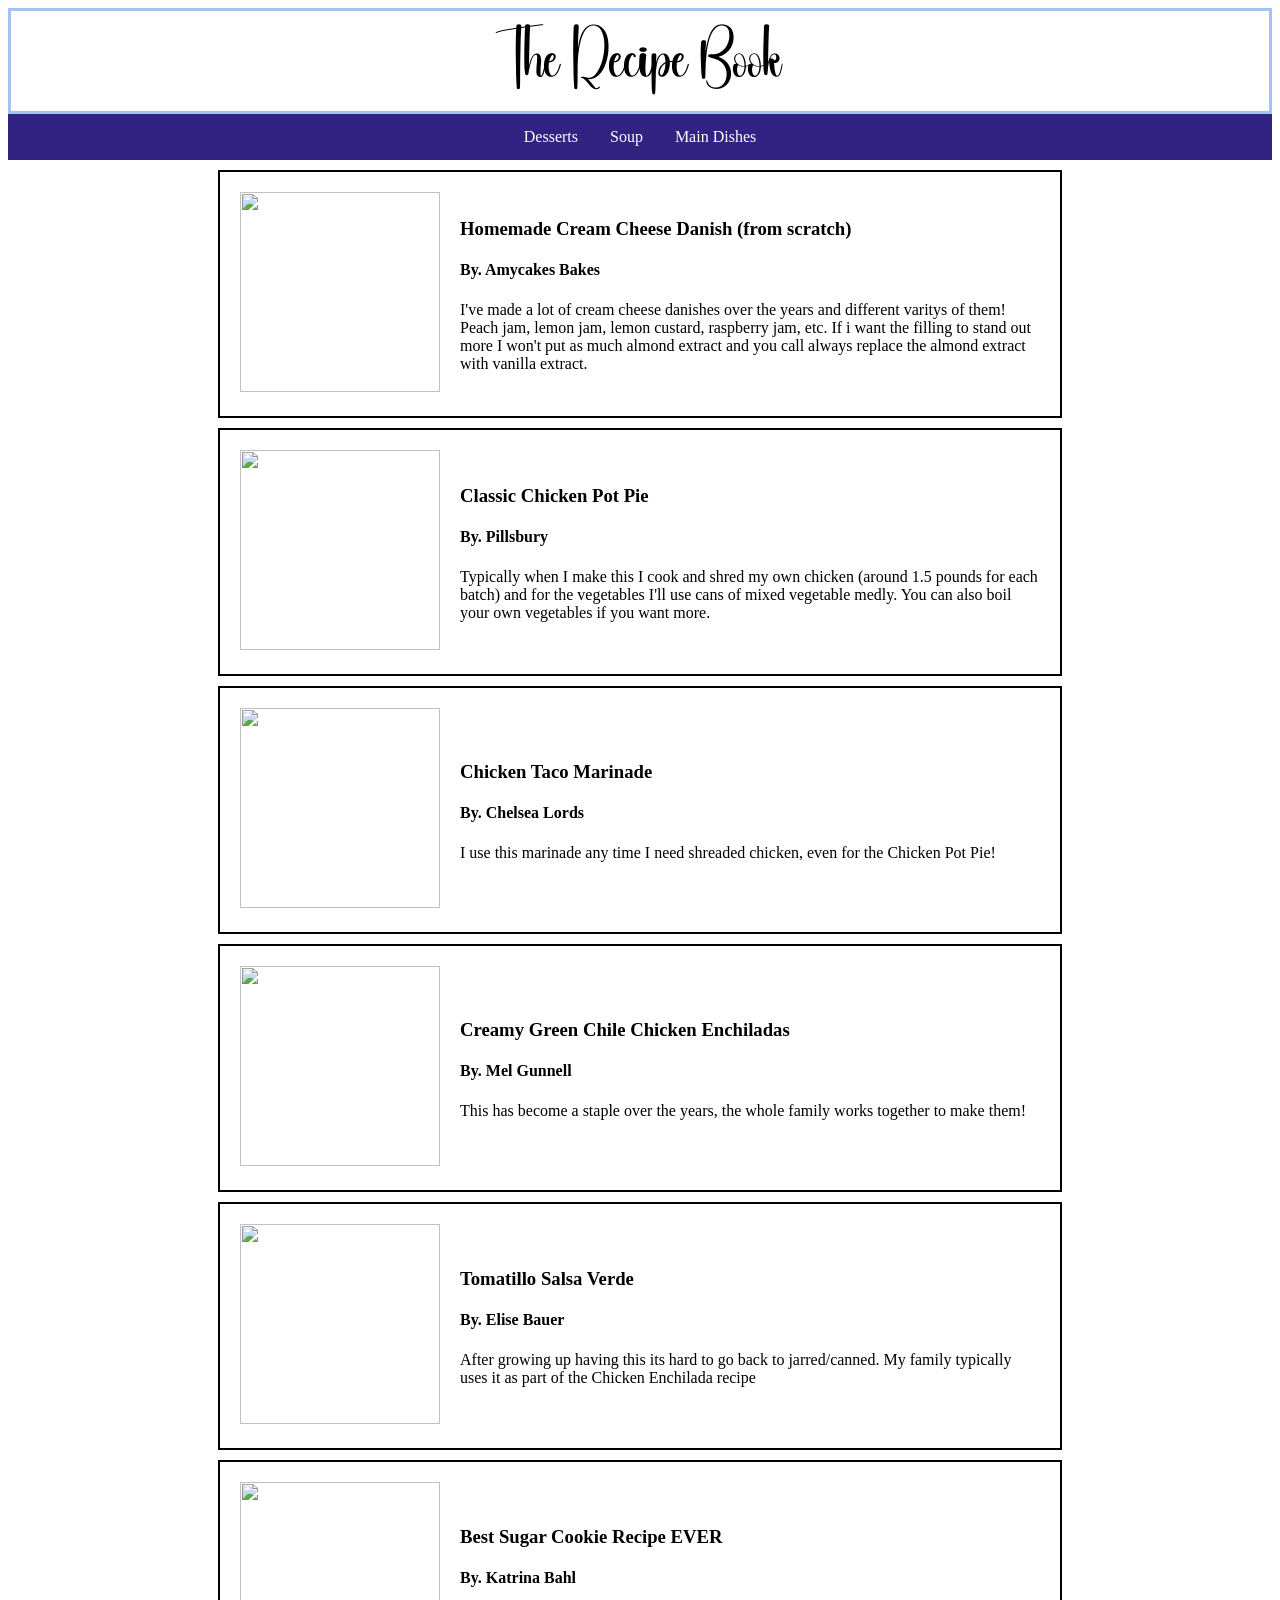
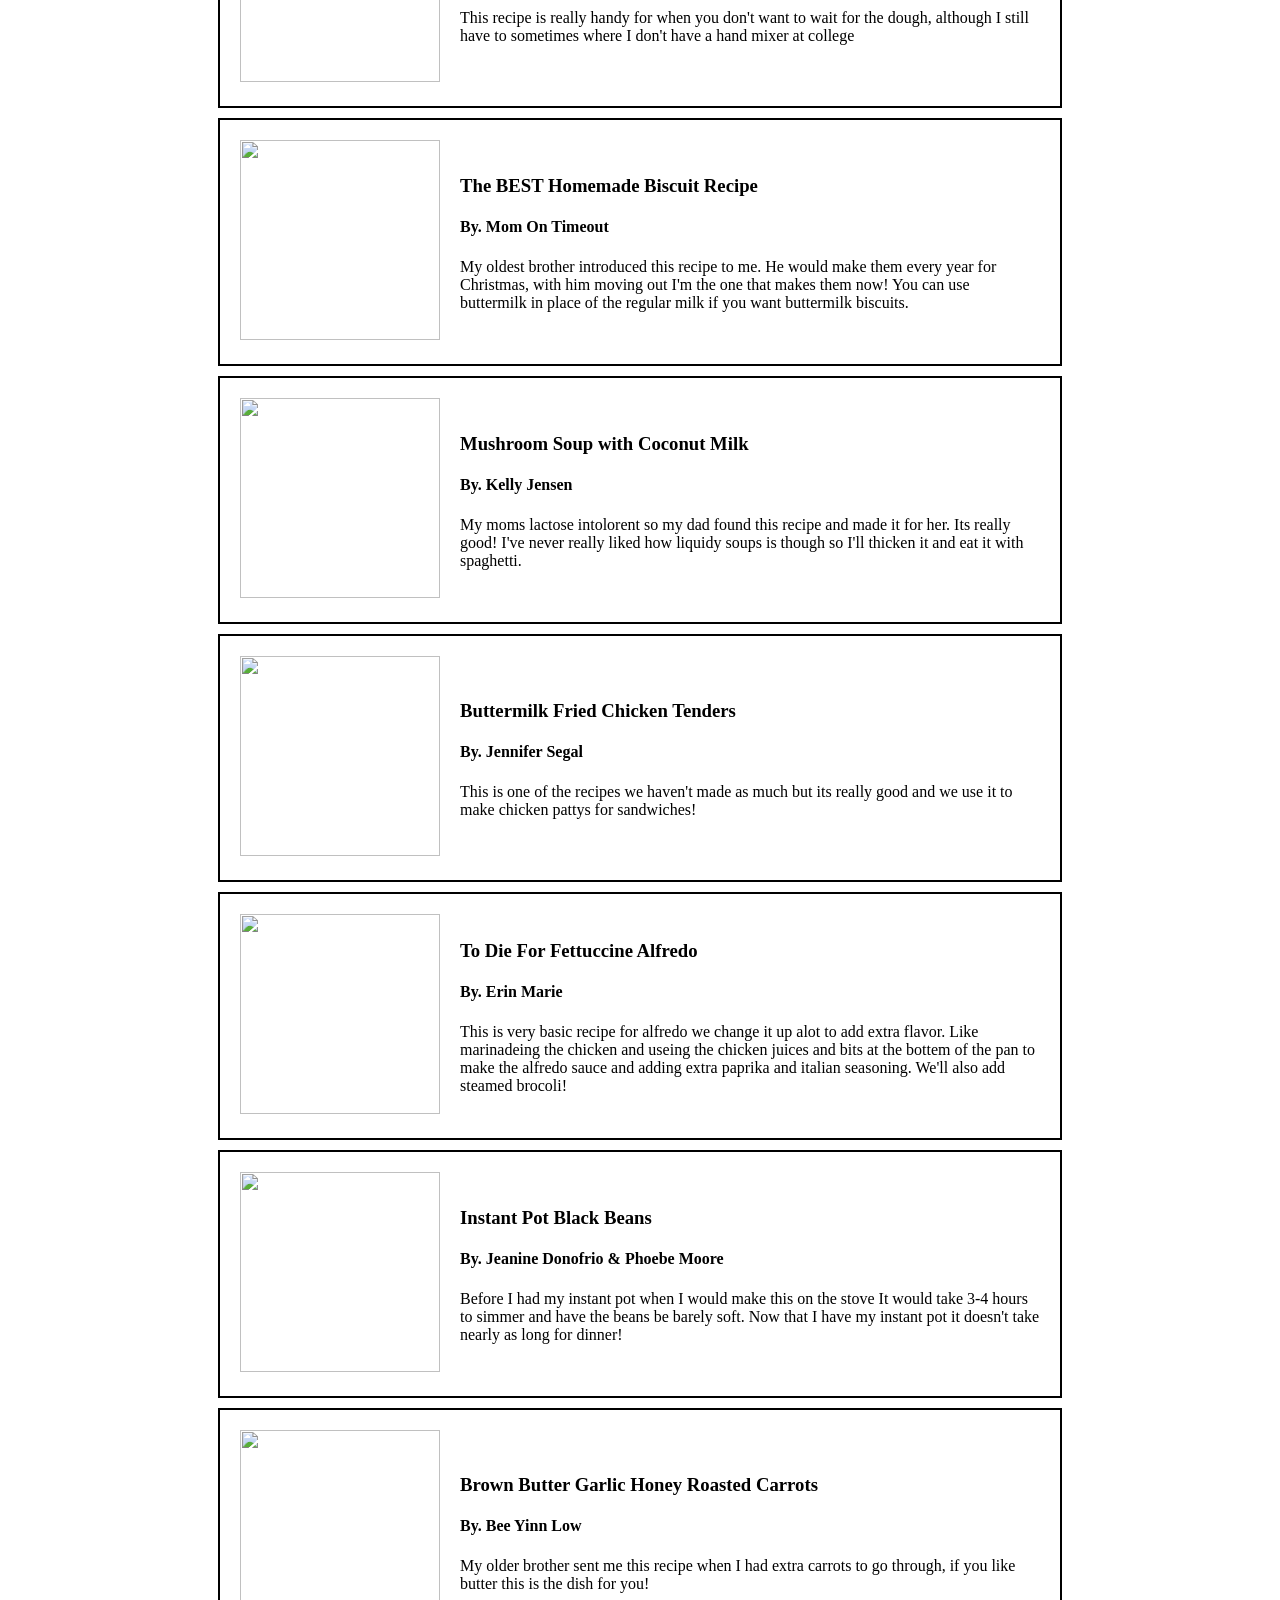
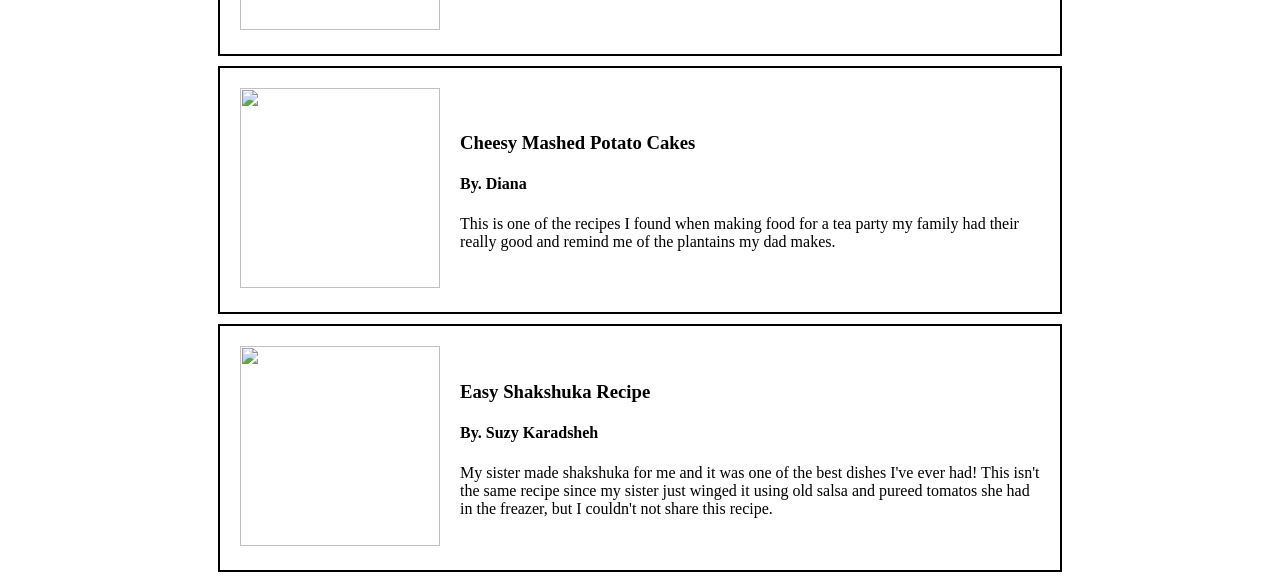
==== favorites.html @ 3b8954de "Add files via upload" ====
<!DOCTYPE html>

<html lang="en" xmlns="http://www.w3.org/1999/xhtml">
<head>
    <meta charset="utf-8" />
    <title>Recipe Website</title>
    <meta name="viewport" content="width=device-width, initial-scale=1">
    <script src="Script1.js" defer></script>
    <link rel="stylesheet" href="StyleSheet1.css">

    <link rel="preconnect" href="https://fonts.googleapis.com">
    <link rel="preconnect" href="https://fonts.gstatic.com" crossorigin>
    <link href="https://fonts.googleapis.com/css2?family=Bpmf+Huninn&display=swap" rel="stylesheet">

</head>
<body>
    <header class="title"><a href="index.html">The Recipe Book</a></header>
    <div id="navbar-placeholder"></div>
    <nav>
        <div>
            <ul>
                <li><a class="text" id="dessert" href="recipeNav.html?category=dessert">Desserts</a></li>
                <li><a class="text" id="soup" href="recipeNav.html?category=soup">Soup</a></li>
                <li><a class="text" id="mainDish" href="recipeNav.html?category=mainDish">Main Dishes</a></li>
            </ul>
        </div>
    </nav>
    <div class="recc-container">
        <a href="https://amycakesbakes.com/cream-cheese-danish-from-scratch/">
        <div class="flex-container">
            <div>
                <img class="recc-image" src="https://amycakesbakes.com/wp-content/uploads/2022/08/Homemade-Soft-Cheese-Danish-bakery-recipe.jpg">
            </div>
            <div>
                <div class="recc-title">
                    <h3 class="text">Homemade Cream Cheese Danish (from scratch)</h2>
                    <h4 class="text">By. Amycakes Bakes</h4>
            </div>
                <div class="recc-Description">
                    <p class="text">I've made a lot of cream cheese danishes over the years and different varitys of them! Peach jam, lemon jam, lemon custard, raspberry jam, etc. If i want the filling to stand out more I won't put as much almond extract and you call always replace the almond extract with vanilla extract.  </p>
                </div>
            </div>
        </div>
        </a>
        <a href="https://www.pillsbury.com/recipes/classic-chicken-pot-pie/1401d418-ac0b-4b50-ad09-c6f1243fb992">
        <div class="flex-container">
            <div>
                <img class="recc-image" src="https://mojo.generalmills.com/api/public/content/HgqAHgEWTbuBbac6hyDsVw_webp_base.webp?v=ff3d8fd0&t=191ddcab8d1c415fa10fa00a14351227">
            </div>
            <div>
                <div class="recc-title">
                    <h3 class="text">Classic Chicken Pot Pie</h2>
                    <h4 class="text">By. Pillsbury</h4>
                </div>
                <div class="recc-Description">
                    <p class="text">Typically when I make this I cook and shred my own chicken (around 1.5 pounds for each batch) and for the vegetables I'll use cans of mixed vegetable medly. You can also boil your own vegetables if you want more.</p>
                </div>
            </div>
        </div>
        
        </a>
        <a href="https://www.chelseasmessyapron.com/chicken-taco-marinade/">
        <div class="flex-container">
            <div>
                <img class="recc-image" src="https://www.chelseasmessyapron.com/wp-content/uploads/2025/04/CHICKEN-TACO-MARINADE-CHELSEASMESSYAPRON-1200-3.jpg">
            </div>
            <div>
                <div class="recc-title">
                    <h3 class="text">Chicken Taco Marinade</h2>
                    <h4 class="text">By. Chelsea Lords</h4>
                </div>
                <div class="recc-Description">
                    <p class="text">I use this marinade any time I need shreaded chicken, even for the Chicken Pot Pie! </p>
                </div>
            </div>
        </div>
        </a>
        <a href="https://www.melskitchencafe.com/white-and-green-chicken-enchiladas/">
        <div class="flex-container">
            <div>
                <img class="recc-image" src="https://www.melskitchencafe.com/wp-content/uploads/white-chicken-enchiladas5.jpg">
            </div>
            <div>
                <div class="recc-title">
                    <h3 class="text">Creamy Green Chile Chicken Enchiladas</h2>
                    <h4 class="text">By. Mel Gunnell</h4>
                </div>
                <div class="recc-Description">
                    <p class="text">This has become a staple over the years, the whole family works together to make them! </p>
                </div>
            </div>
        </div>
        </a>
        <a href="https://www.simplyrecipes.com/recipes/tomatillo_salsa_verde/">
        <div class="flex-container">
            <div>
                <img class="recc-image" src="https://www.simplyrecipes.com/thmb/VzY_F_SBOmoGpkjUAeFUxVMhzqY=/750x0/filters:no_upscale():max_bytes(150000):strip_icc()/__opt__aboutcom__coeus__resources__content_migration__simply_recipes__uploads__2005__05__tomatillo-salsa-verde-horiz-a2-1800-72b444f130af43f78bd20afb2974818d.jpg">
            </div>
            <div>
                <div class="recc-title">
                    <h3 class="text">Tomatillo Salsa Verde</h2>
                    <h4 class="text">By. Elise Bauer</h4>
                </div>
                <div class="recc-Description">
                    <p class="text">After growing up having this its hard to go back to jarred/canned. My family typically uses it as part of the Chicken Enchilada recipe</p>
                </div>
            </div>
        </div>
        </a>
        <a href="https://www.inkatrinaskitchen.com/best-sugar-cookie-recipe-ever/">
        <div class="flex-container">
            <div>
                <img class="recc-image" src="https://www.inkatrinaskitchen.com/wp-content/uploads/2011/12/Basic-Sugar-Cookie-Dough-204wm-500x500.jpg">
            </div>
            <div>
                <div class="recc-title">
                    <h3 class="text">Best Sugar Cookie Recipe EVER</h2>
                    <h4 class="text">By. Katrina Bahl</h4>
                </div>
                <div class="recc-Description">
                    <p class="text">This recipe is really handy for when you don't want to wait for the dough, although I still have to sometimes where I don't have a hand mixer at college</p>
                </div>
            </div>
        </div>
        </a>
        <a href="https://www.momontimeout.com/perfect-biscuits-every-time-recipe/">
        <div class="flex-container">
            <div>
                <img class="recc-image" src="https://www.momontimeout.com/wp-content/uploads/2012/05/biscuit-recipe-easy-733x1000.jpg">
            </div>
            <div>
                <div class="recc-title">
                    <h3 class="text">The BEST Homemade Biscuit Recipe</h2>
                    <h4 class="text">By. Mom On Timeout</h4>
                </div>
                <div class="recc-Description">
                    <p class="text">My oldest brother introduced this recipe to me. He would make them every year for Christmas, with him moving out I'm the one that makes them now! You can use buttermilk in place of the regular milk if you want buttermilk biscuits.</p>
                </div>
            </div>
        </div>
        </a>
        <a href="https://theherbeevore.com/coconut-milk-cream-of-mushroom-soup-vegan-gluten-free/#recipe">
        <div class="flex-container">
            <div>
                <img class="recc-image" src="https://bunny-wp-pullzone-o9omkl6wkh.b-cdn.net/wp-content/uploads/2024/06/wp-17193378786106438917406435243145-500x500.jpg">
            </div>
            <div>
                <div class="recc-title">
                    <h3 class="text">Mushroom Soup with Coconut Milk</h2>
                    <h4 class="text">By. Kelly Jensen</h4>
                </div>
                <div class="recc-Description">
                    <p class="text">My moms lactose intolorent so my dad found this recipe and made it for her. Its really good! I've never really liked how liquidy soups is though so I'll thicken it and eat it with spaghetti.</p>
                </div>
            </div>
        </div>
        </a>
        <a href="https://www.onceuponachef.com/recipes/buttermilk-fried-chicken-tenders-2.html#tabrecipe">
        <div class="flex-container">
            <div>
                <img class="recc-image" src="https://www.onceuponachef.com/images/2012/01/buttermilk-chicken-tenders.jpg">
            </div>
            <div>
                <div class="recc-title">
                    <h3 class="text">Buttermilk Fried Chicken Tenders</h2>
                    <h4 class="text">By. Jennifer Segal</h4>
                </div>
                <div class="recc-Description">
                    <p class="text">This is one of the recipes we haven't made as much but its really good and we use it to make chicken pattys for sandwiches!</p>
                </div>
            </div>
        </div>
        </a>
        <a href="https://www.allrecipes.com/recipe/23431/to-die-for-fettuccine-alfredo/">
        <div class="flex-container">
            <div>
                <img class="recc-image" src="https://www.allrecipes.com/thmb/MAeksViP1EGIJWy0_rvwJ0UW5ZQ=/750x0/filters:no_upscale():max_bytes(150000):strip_icc()/AR-23431-to-die-for-fettuccine-alfredo-DDMFS-beauty-3x4-b64d36c7ff314cb39774e261c5b18352.jpg">
            </div>
            <div>
                <div class="recc-title">
                    <h3 class="text">To Die For Fettuccine Alfredo</h2>
                    <h4 class="text">By. Erin Marie</h4>
                </div>
                <div class="recc-Description">
                    <p class="text">This is very basic recipe for alfredo we change it up alot to add extra flavor. Like marinadeing the chicken and useing the chicken juices and bits at the bottem of the pan to make the alfredo sauce and adding extra paprika and italian seasoning. We'll also add steamed brocoli! </p>
                </div>
            </div>
        </div>
        </a>
        <a href="https://www.loveandlemons.com/instant-pot-black-beans/#wprm-recipe-container-60043">
        <div class="flex-container">
            <div>
                <img class="recc-image" src="https://cdn.loveandlemons.com/wp-content/uploads/2021/09/instant-pot-black-bean-recipe-774x1024.jpg">
            </div>
            <div>
                <div class="recc-title">
                    <h3 class="text">Instant Pot Black Beans</h2>
                    <h4 class="text">By. Jeanine Donofrio & Phoebe Moore</h4>
            </div>
                <div class="recc-Description">
                    <p class="text">Before I had my instant pot when I would make this on the stove It would take 3-4 hours to simmer and have the beans be barely soft. Now that I have my instant pot it doesn't take nearly as long for dinner!</p>
                </div>
            </div>
        </div>
        </a>
        <a href="https://rasamalaysia.com/brown-butter-garlic-honey-roasted-carrots/">
        <div class="flex-container">
            <div>
                <img class="recc-image" src="https://rasamalaysia.com/wp-content/uploads/2016/09/brown-butter-garlic-honey-roasted-potatoes.jpg">
            </div>
            <div>
                <div class="recc-title">
                    <h3 class="text">Brown Butter Garlic Honey Roasted Carrots</h2>
                    <h4 class="text">By. Bee Yinn Low</h4>
                </div>
                <div class="recc-Description">
                    <p class="text">My older brother sent me this recipe when I had extra carrots to go through, if you like butter this is the dish for you!</p>
                </div>
            </div>
        </div>
        </a>
        <a href="https://littlesunnykitchen.com/cheesy-mashed-potato-cakes/">
        <div class="flex-container">
            <div>
                <img class="recc-image" src="https://littlesunnykitchen.com/wp-content/uploads/2016/07/Potato-cakes-8.jpg">
            </div>
            <div>
                <div class="recc-title">
                    <h3 class="text">Cheesy Mashed Potato Cakes</h2>
                    <h4 class="text">By. Diana</h4>
                </div>
                <div class="recc-Description">
                    <p class="text">This is one of the recipes I found when making food for a tea party my family had their really good and remind me of the plantains my dad makes.</p>
                </div>
            </div>
        </div>
        </a>    
        <a href="https://www.themediterraneandish.com/shakshuka-recipe/">
        <div class="flex-container">
            <div>
                <img class="recc-image" src="https://www.themediterraneandish.com/wp-content/uploads/2017/01/Shakshuka-Recipe-The-Mediterranean-Dish-101.jpg">
            </div>
            <div>
                <div class="recc-title">
                    <h3 class="text">Easy Shakshuka Recipe</h2>
                    <h4 class="text">By. Suzy Karadsheh</h4>
                </div>
                <div class="recc-Description">
                    <p class="text">My sister made shakshuka for me and it was one of the best dishes I've ever had! This isn't the same recipe since my sister just winged it using old salsa and pureed tomatos she had in the freazer, but I couldn't not share this recipe.</p>
                </div>
            </div>
        </div>
        </a>  
    </div>

    <footer class="bottom">
        <div></div>
    </footer>
</body>

</html>
---- StyleSheet1.css ----
﻿@font-face {
    font-family: apor; 
    src: url(Apricot.otf); 
}

@media screen and (max-width: 600px) {
    .container {
        flex-direction: column;
    }

    .leftsidebtn {
        width: 100%;
    }
}

/*Nav Bar*/
.title {
    display: grid;
    place-items: center;
    height: 100px;
    border: 3px solid #a4c2f4ff;
    font-size: 50px;
    font-kerning: none;
}

body header a {
    font-family: apor;
}

nav ul {
    list-style-type: none;
    margin: auto;
    padding: 0;
    background-color: #322382ff;
    display: flex;
    justify-content: center;
}

nav ul li a {
        display: block;
        color: white;
        padding: 14px 16px;
        text-decoration: none;
}


/*Footer*/

.bottom {
    height: 10%;
    width: 100%;
    background-color: #322382ff;
}


/* Main Page Start */


/*don't know where this goes -  find out*/
#list {
    background-color: transparent;
    display: block;
    padding-left: 40px;
}


.leftsidebtn button {
    width: 100%;
    margin: 20px 0;
    padding: 20px;
    background-color: #322382ff;
    border: 1px solid #a4c2f4ff;
    color: white;
    cursor: pointer;
    border-radius: 12px;
    white-space: nowrap;
}




/* eventual hover
.btn-group button {
    background-color: #333333; 
    border: 1px solid green; 
    color: white; 
    padding: 24px 32px; 
    cursor: pointer; 
    width: 25%; 
    display: block; 
    border-radius: 12px;
}
*/




.leftsidebtn {
    flex: 0 0 250px;
    padding: 20px;
}

.main {
    flex: 1;
    padding: 20px;
}

.container {
    display: flex;
    align-items: flex-start;
}
/* Main Page End */


/*Favorites.html*/

.recc-container {
    align-items: center;
}

html * {
    font-family: "Bpmf Huninn";
}

.text{
    font-family: "Bpmf Huninn";
}

.flex-container {
    display: flex;
    align-items: center;
    gap: 20px;
    border: 2px solid black;
    padding: 20px;
    width: 800px;
    margin: auto;
    margin-top: 10px;
}  

a {
  color: black;
  text-decoration: none;
}

.recc-image{
    width: 200px;
    height: 200px; 
    object-fit: cover;
}

#row {
    max-width: 540px;
}

/*RecipeNav*/
#recipe-container {
    display: flex;
    gap: 20px;
    flex-wrap: wrap;
    justify-content: center;
}

.recipe-card-container {
    width: 250px;
}

.recipe-image{
    width: 200px;
    height: 200px;
}


.recipe {
    justify-content: center;
}


/*recipe page*/
#steps{
    background-color: transparent;
    display: block;
    padding-left: 40px;
    list-style-type: none;
}
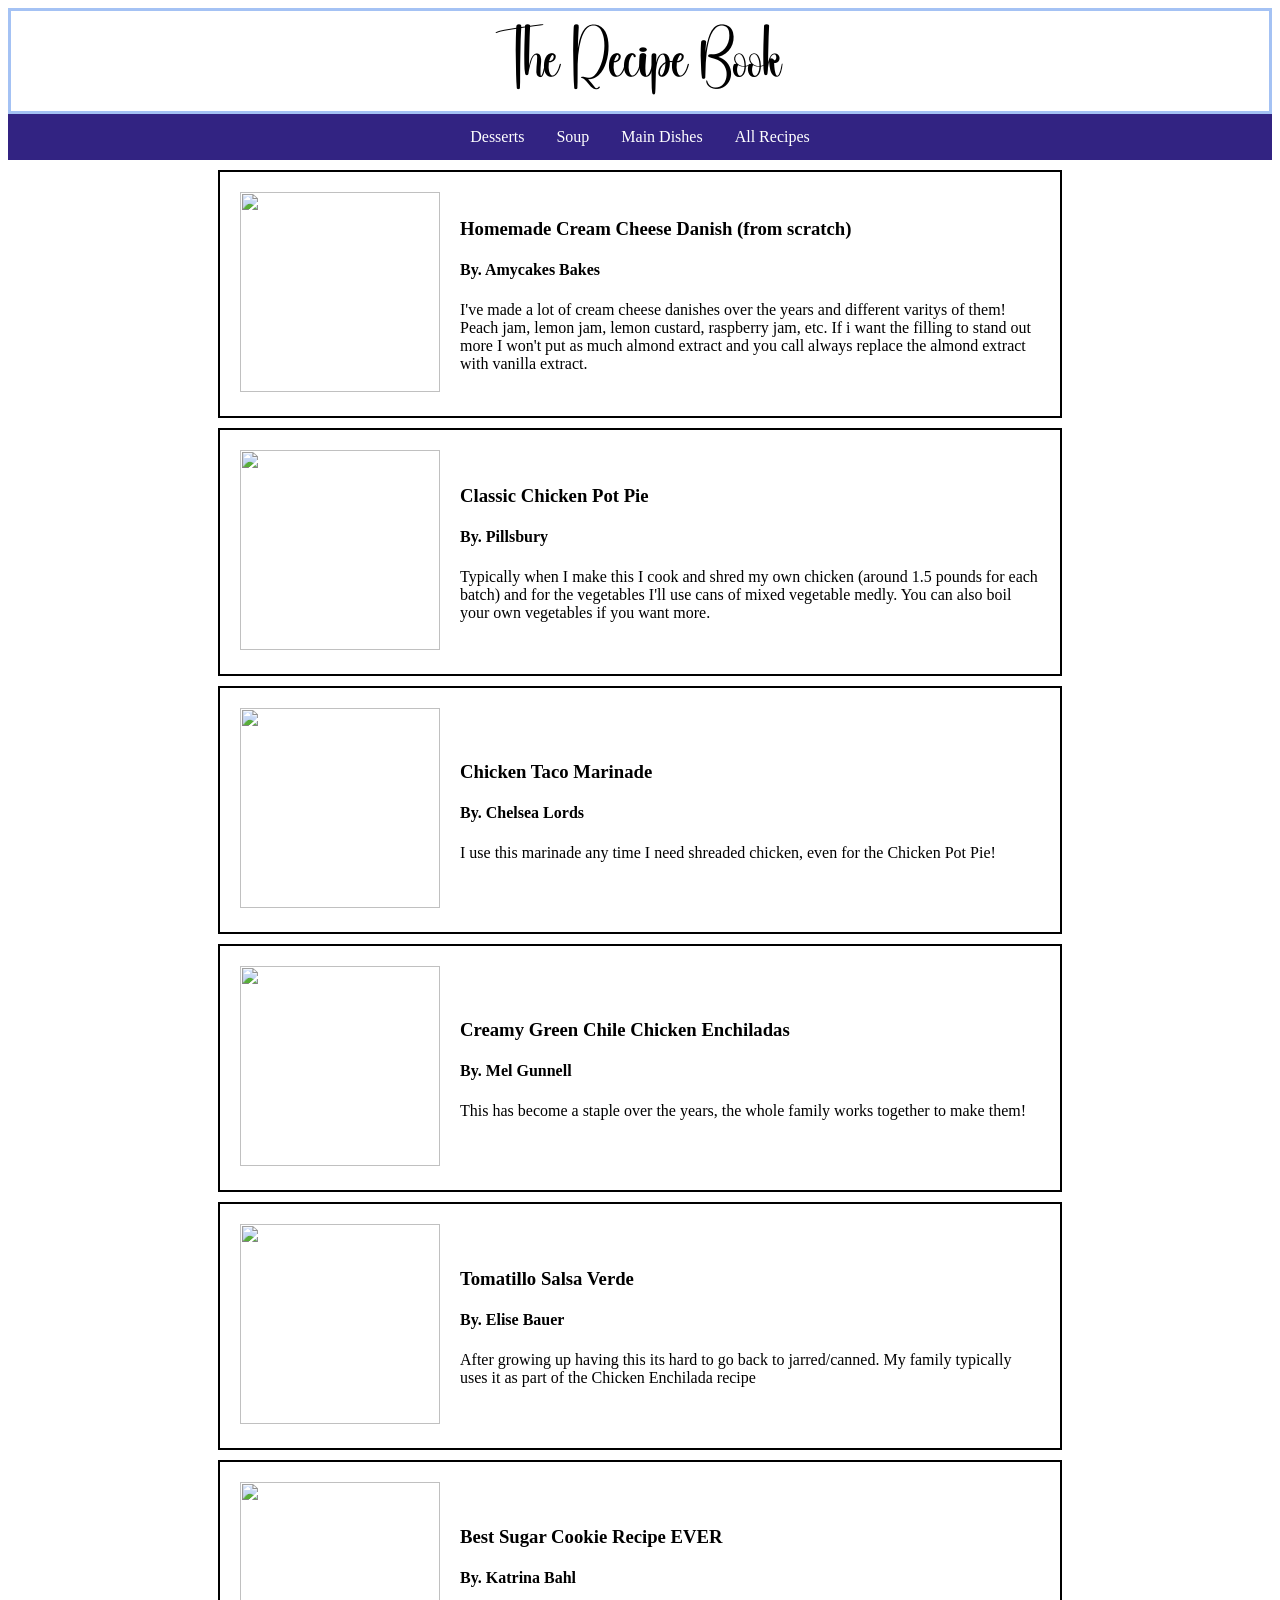
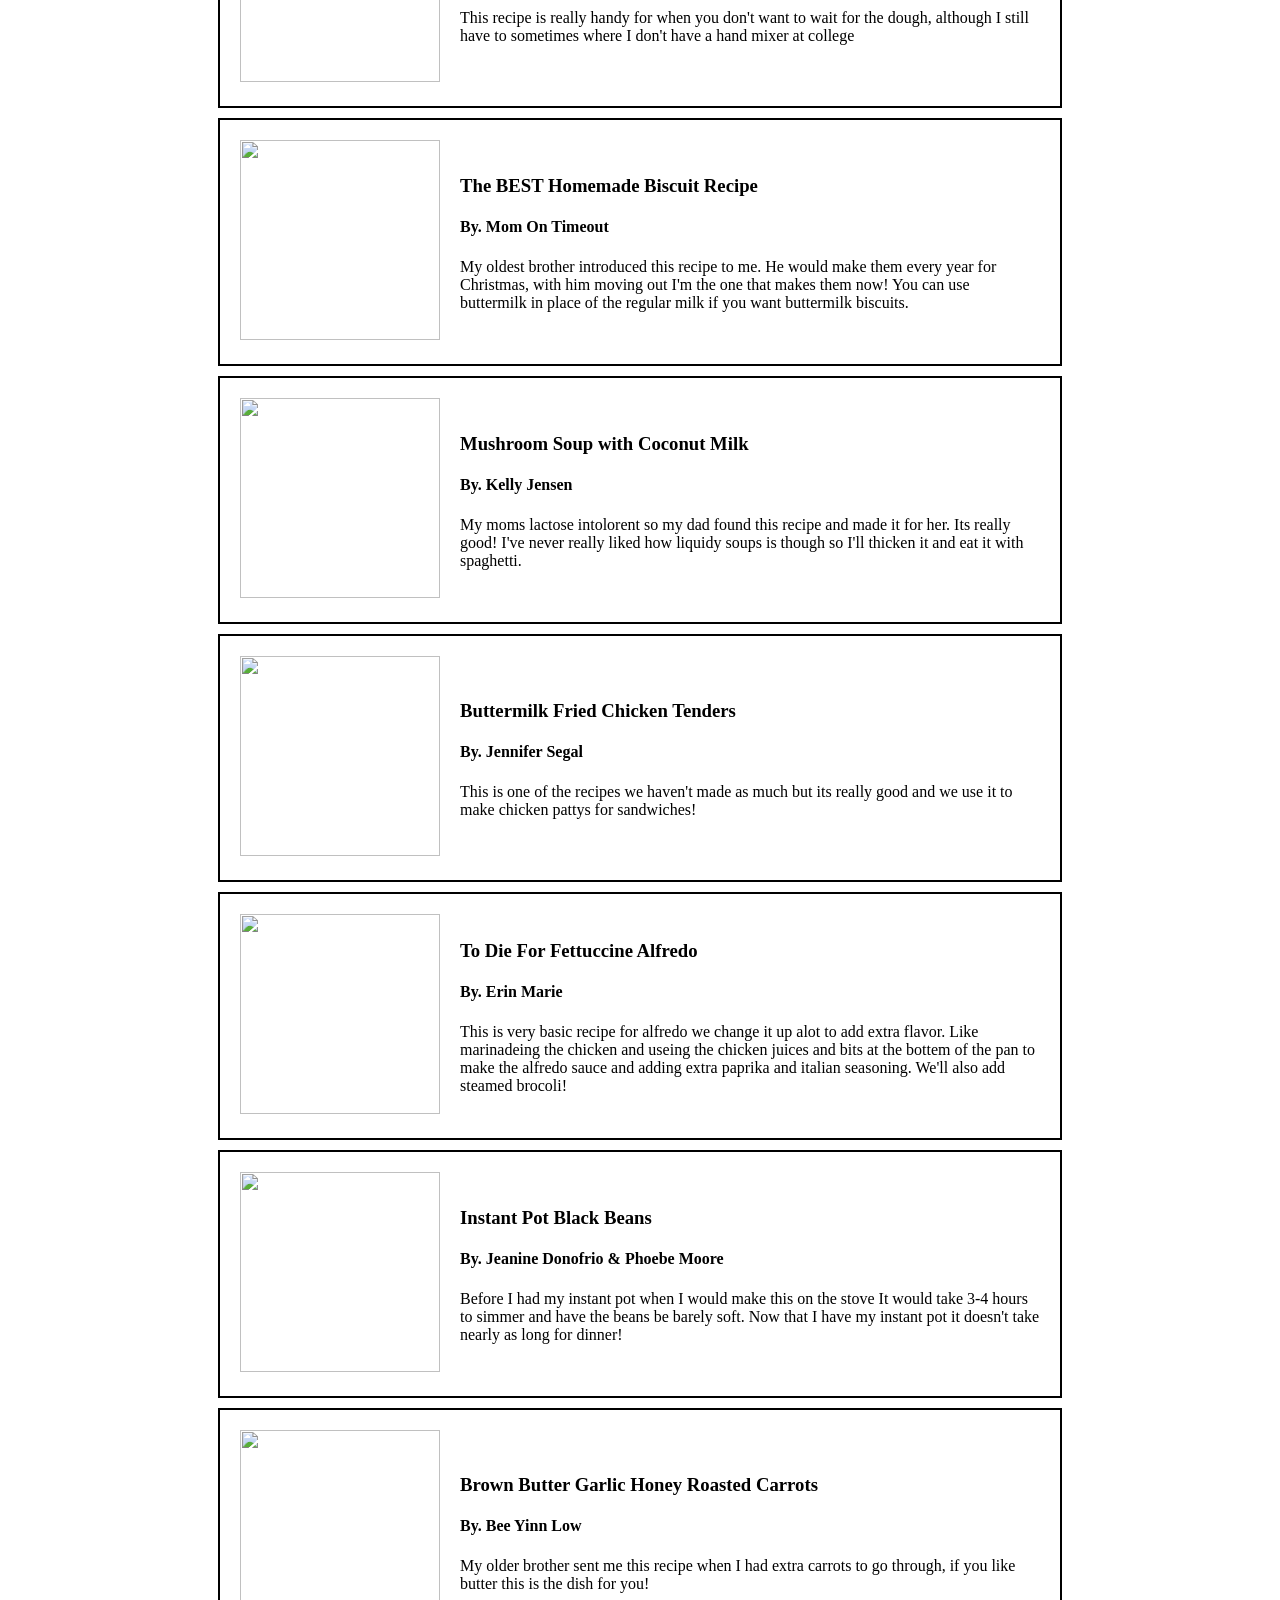
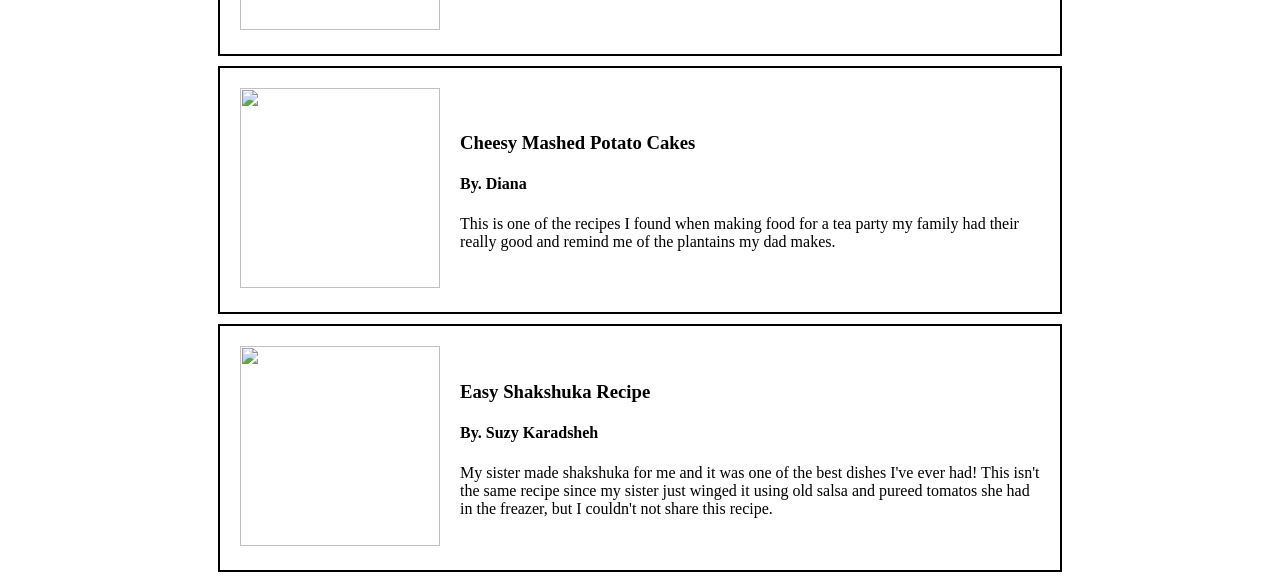
==== commit 416dc14b: "New Json" ====
--- a/favorites.html
+++ b/favorites.html
@@ -22,6 +22,7 @@
                 <li><a class="text" id="dessert" href="recipeNav.html?category=dessert">Desserts</a></li>
                 <li><a class="text" id="soup" href="recipeNav.html?category=soup">Soup</a></li>
                 <li><a class="text" id="mainDish" href="recipeNav.html?category=mainDish">Main Dishes</a></li>
+                <li><a class="text" id="all" href="recipeNav.html?category=all">All Recipes</a></li>
             </ul>
         </div>
     </nav>
--- a/StyleSheet1.css
+++ b/StyleSheet1.css
@@ -109,6 +109,7 @@
     display: flex;
     align-items: flex-start;
 }
+
 /* Main Page End */
 
 
@@ -183,4 +184,29 @@
     list-style-type: none;
 }
 
-
+.recipe-card{
+    padding-left:5%;
+    padding-right: 5%;
+    padding-top: 3%;
+    padding-bottom: 3%;
+    border-style: solid;
+    margin: 5% 5% 5% 5%;
+    display: flex;
+    align-items: flex-start;
+
+}
+
+.col1{
+    padding-right: 5%;
+
+}
+
+.col2{
+    flex: 1;
+    padding: 20px;
+}
+
+.recipeImg {
+    height: 300px;
+    width: 500px;
+}
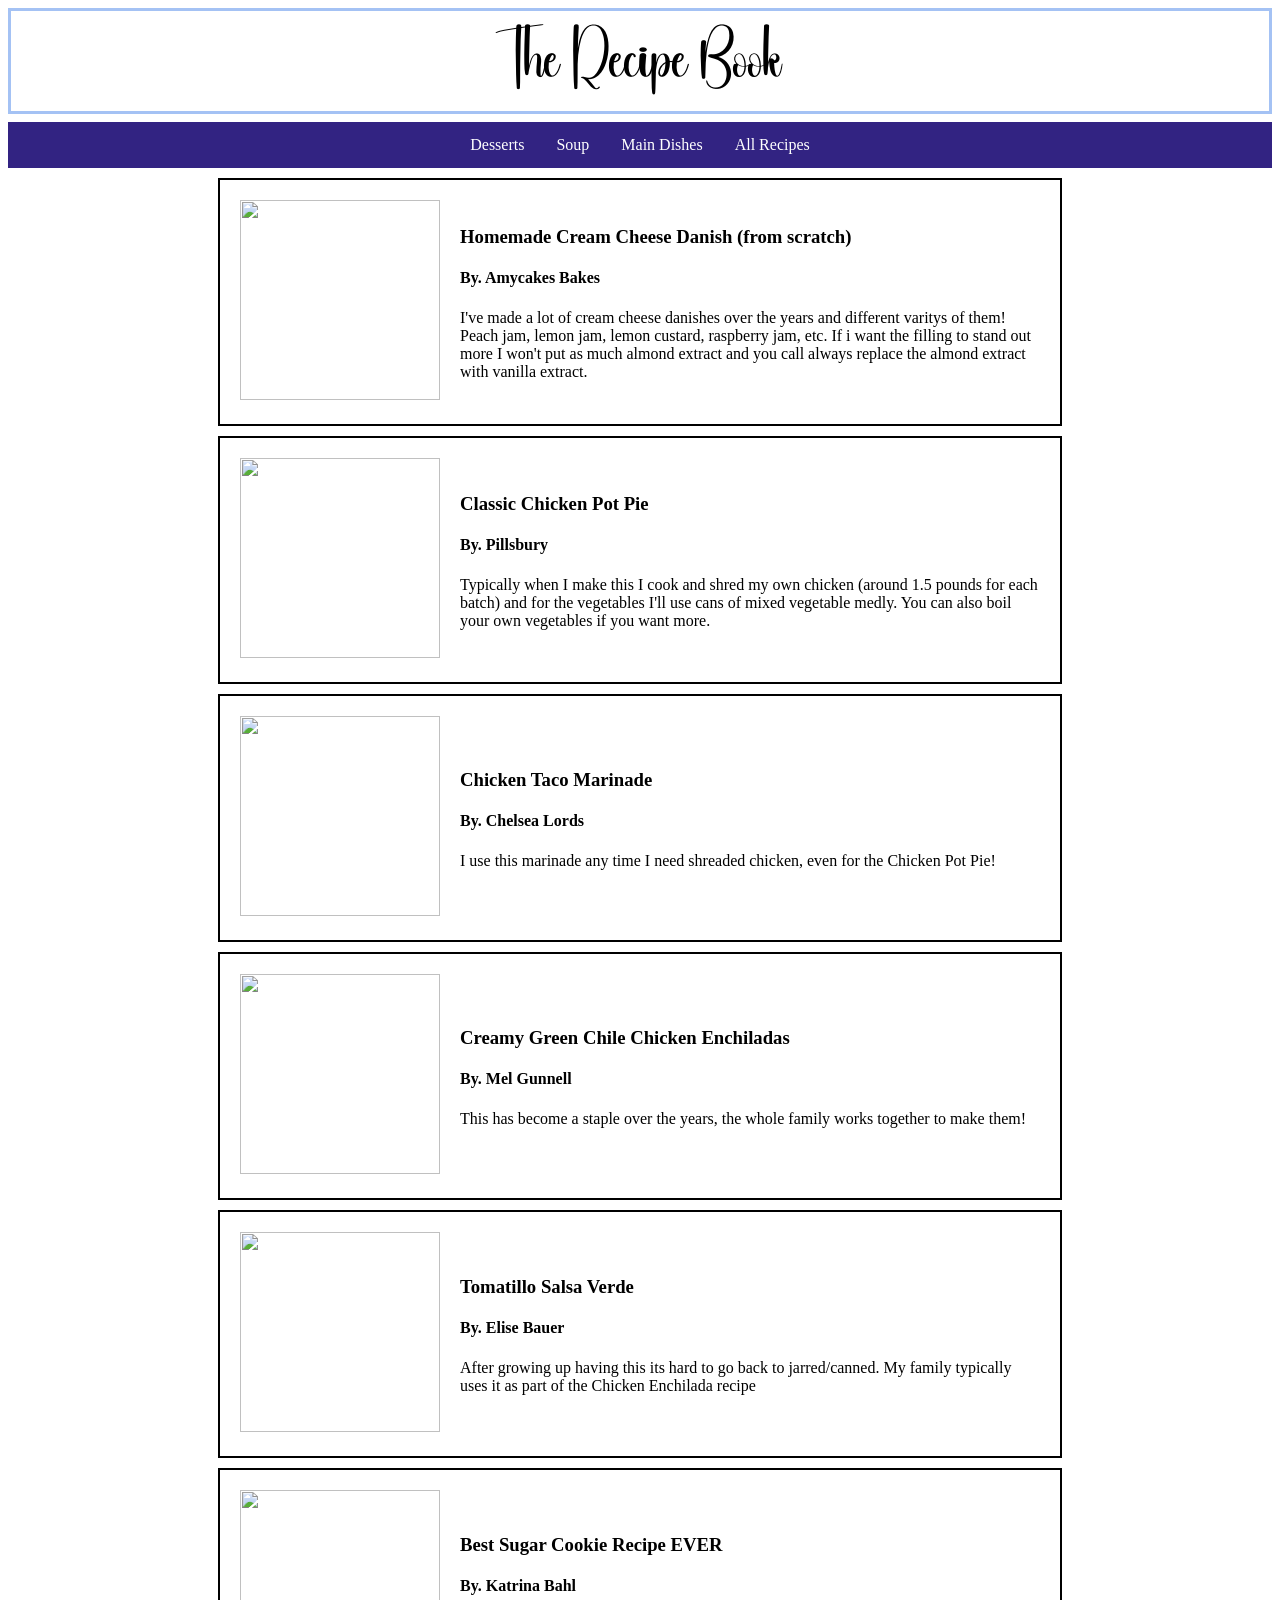
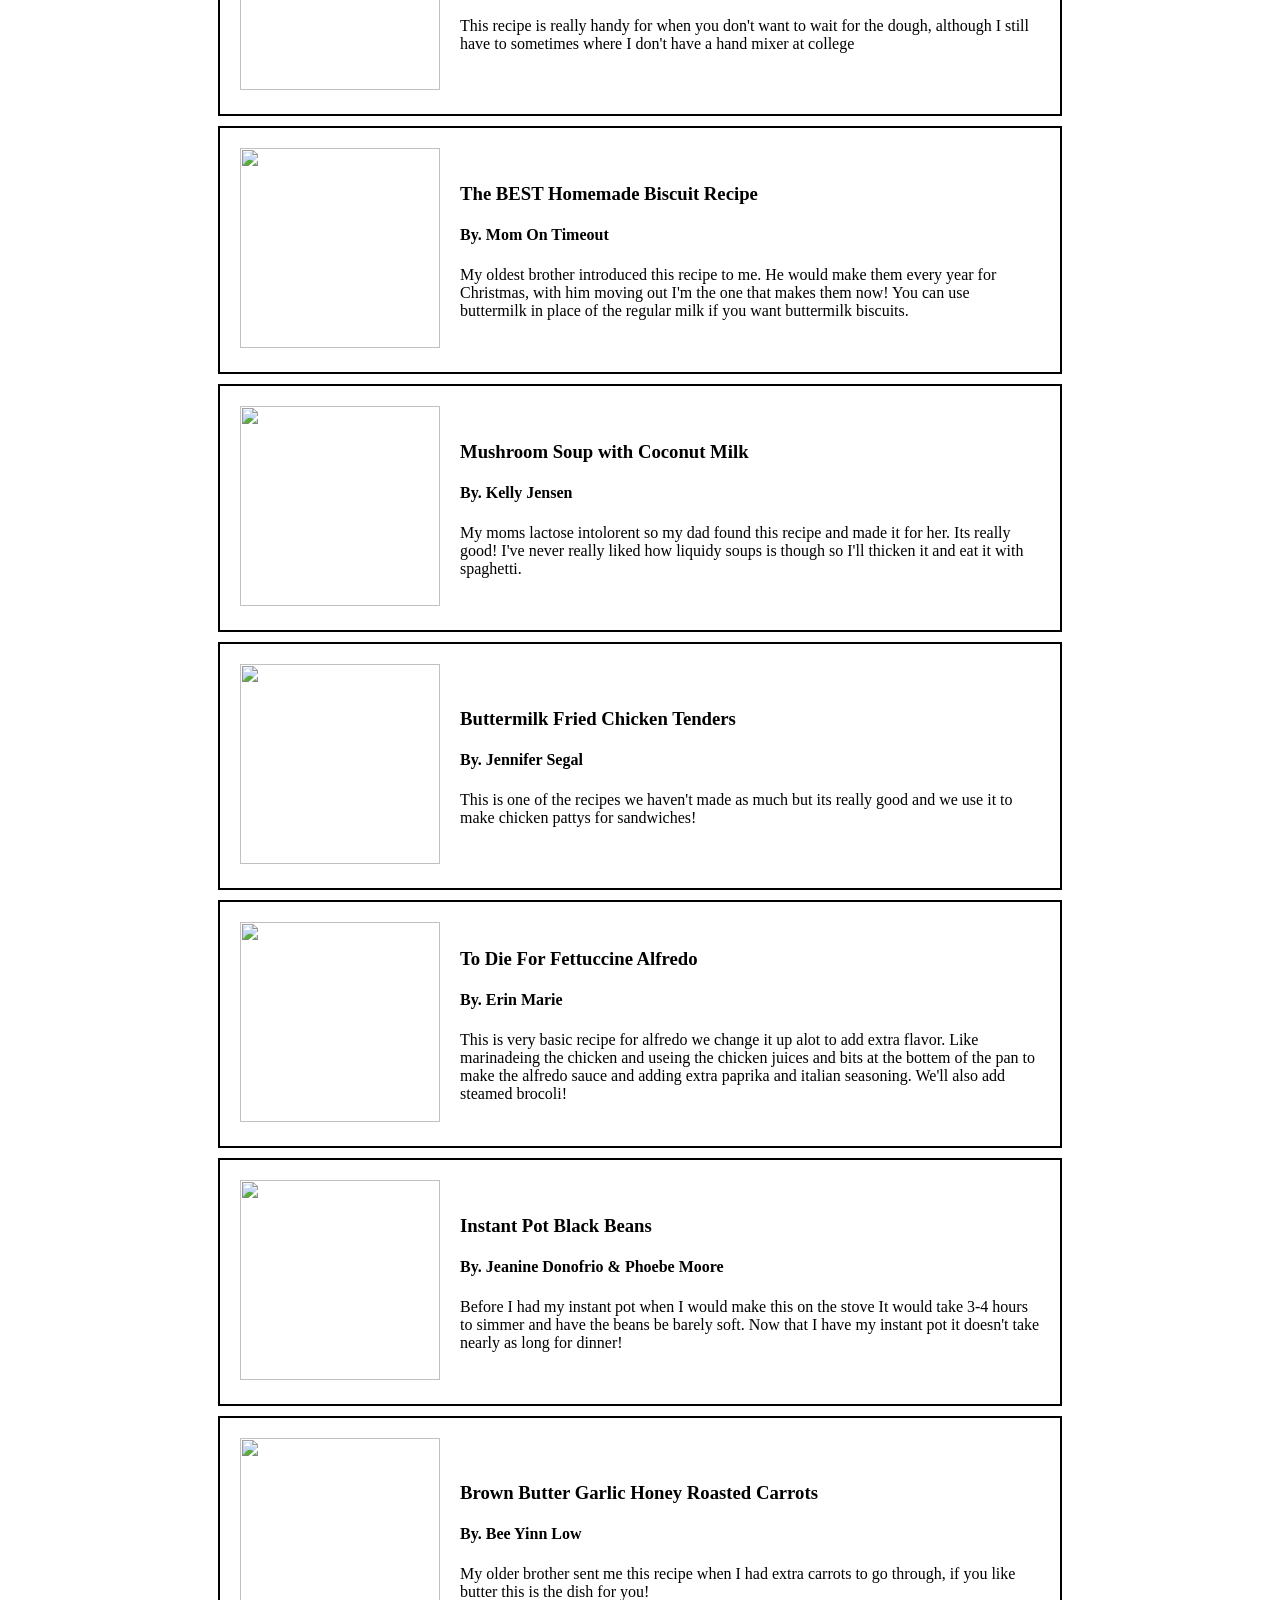
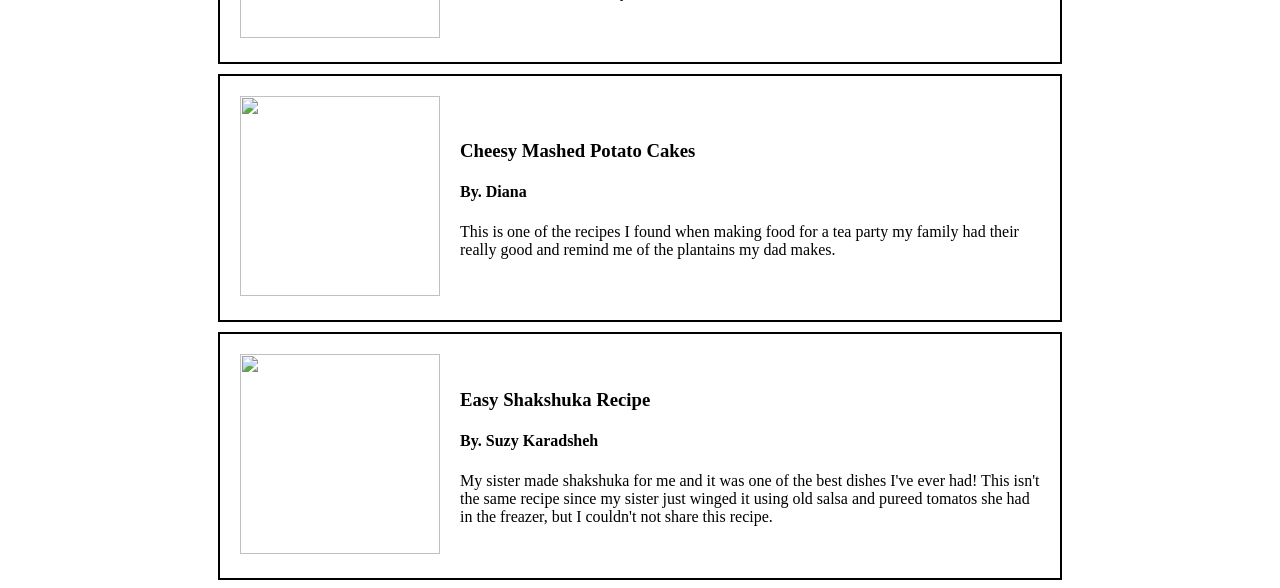
==== commit e36d05cc: "renamed:    Pictures/Icon/Alfalfa Sprout Salad_0001.webp -> Pictures/Icon/Alfalfa Sprout Salad.webp " ====
--- a/favorites.html
+++ b/favorites.html
@@ -16,16 +16,13 @@
 <body>
     <header class="title"><a href="index.html">The Recipe Book</a></header>
     <div id="navbar-placeholder"></div>
-    <nav>
-        <div>
-            <ul>
-                <li><a class="text" id="dessert" href="recipeNav.html?category=dessert">Desserts</a></li>
-                <li><a class="text" id="soup" href="recipeNav.html?category=soup">Soup</a></li>
-                <li><a class="text" id="mainDish" href="recipeNav.html?category=mainDish">Main Dishes</a></li>
-                <li><a class="text" id="all" href="recipeNav.html?category=all">All Recipes</a></li>
-            </ul>
-        </div>
-    </nav>
+<!--
+Source - https://stackoverflow.com/a/68909928
+Posted by Mendi Barel, modified by community. See post 'Timeline' for change history
+Retrieved 2026-05-05, License - CC BY-SA 4.0
+-->
+
+<script id="replace_with_navbar" src="nav.js"></script>
     <div class="recc-container">
         <a href="https://amycakesbakes.com/cream-cheese-danish-from-scratch/">
         <div class="flex-container">
--- a/StyleSheet1.css
+++ b/StyleSheet1.css
@@ -21,6 +21,7 @@
     border: 3px solid #a4c2f4ff;
     font-size: 50px;
     font-kerning: none;
+    margin-bottom: 8px;
 }
 
 body header a {
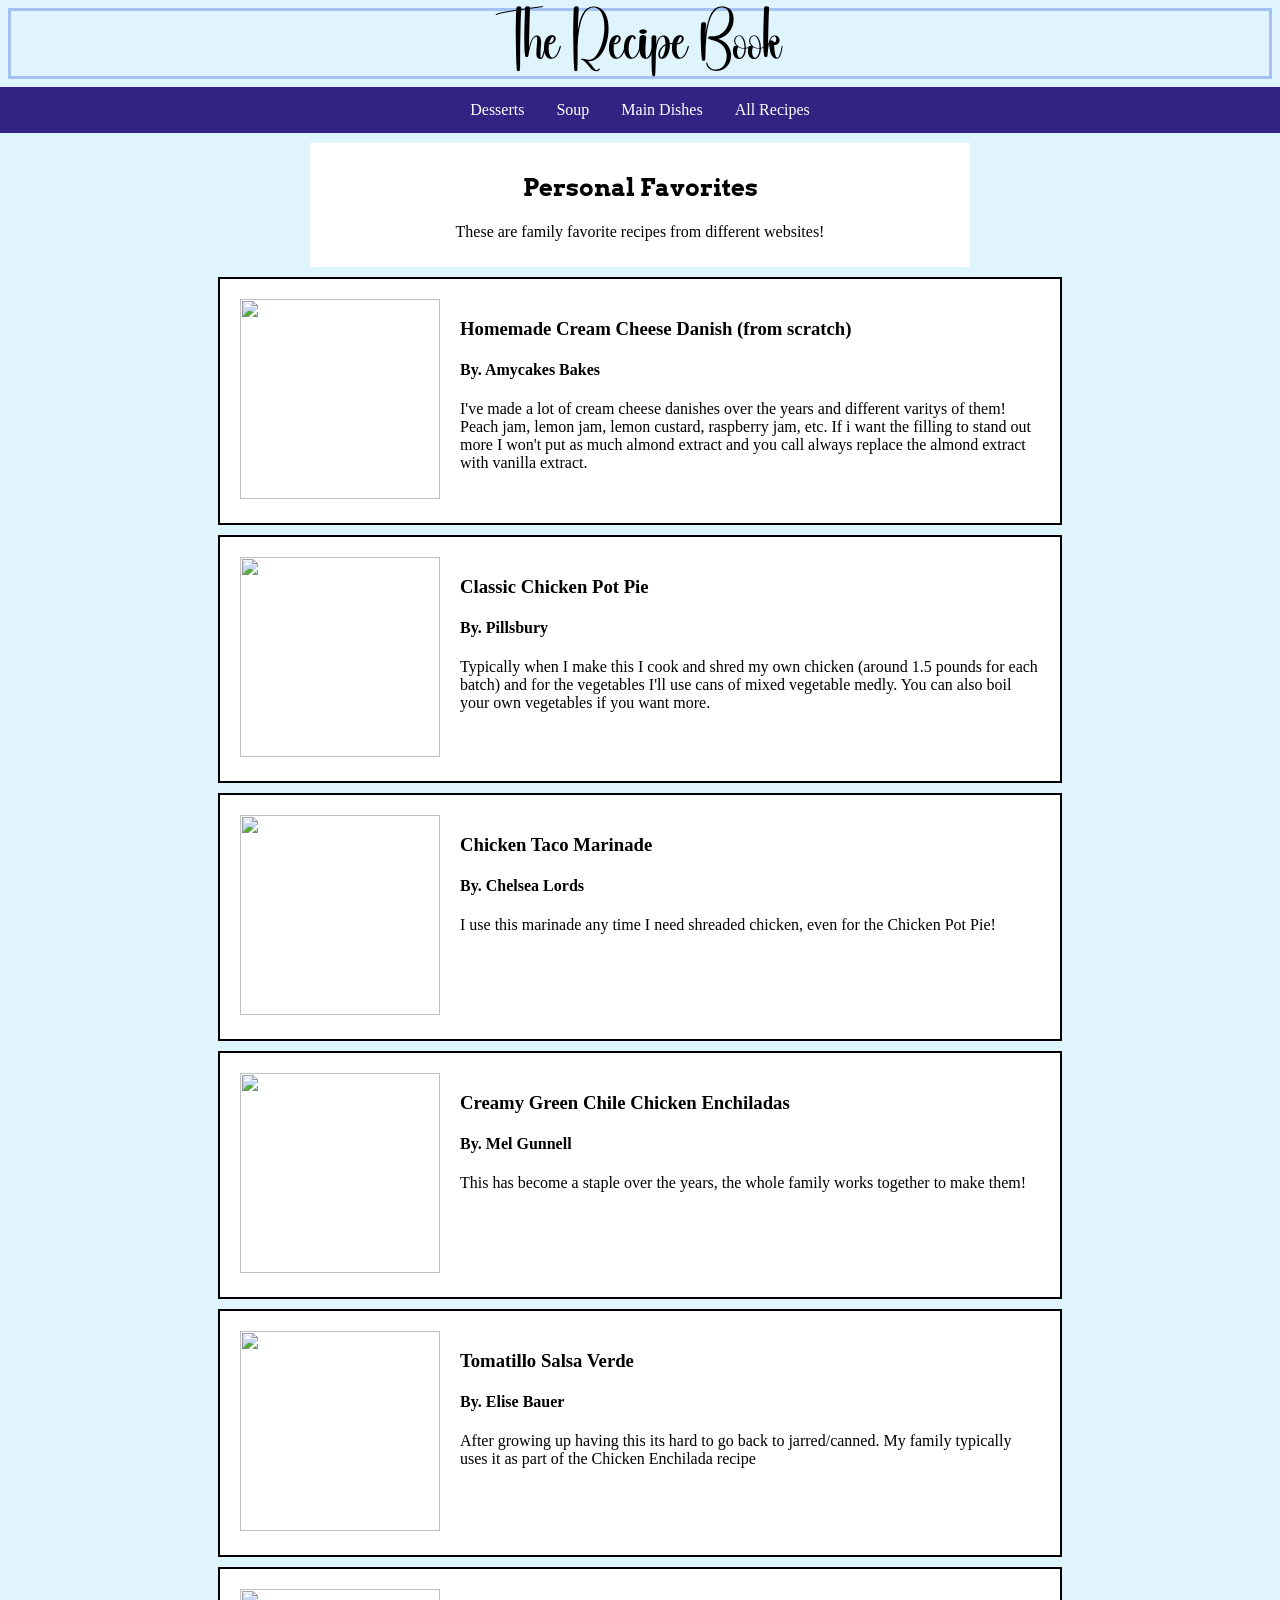
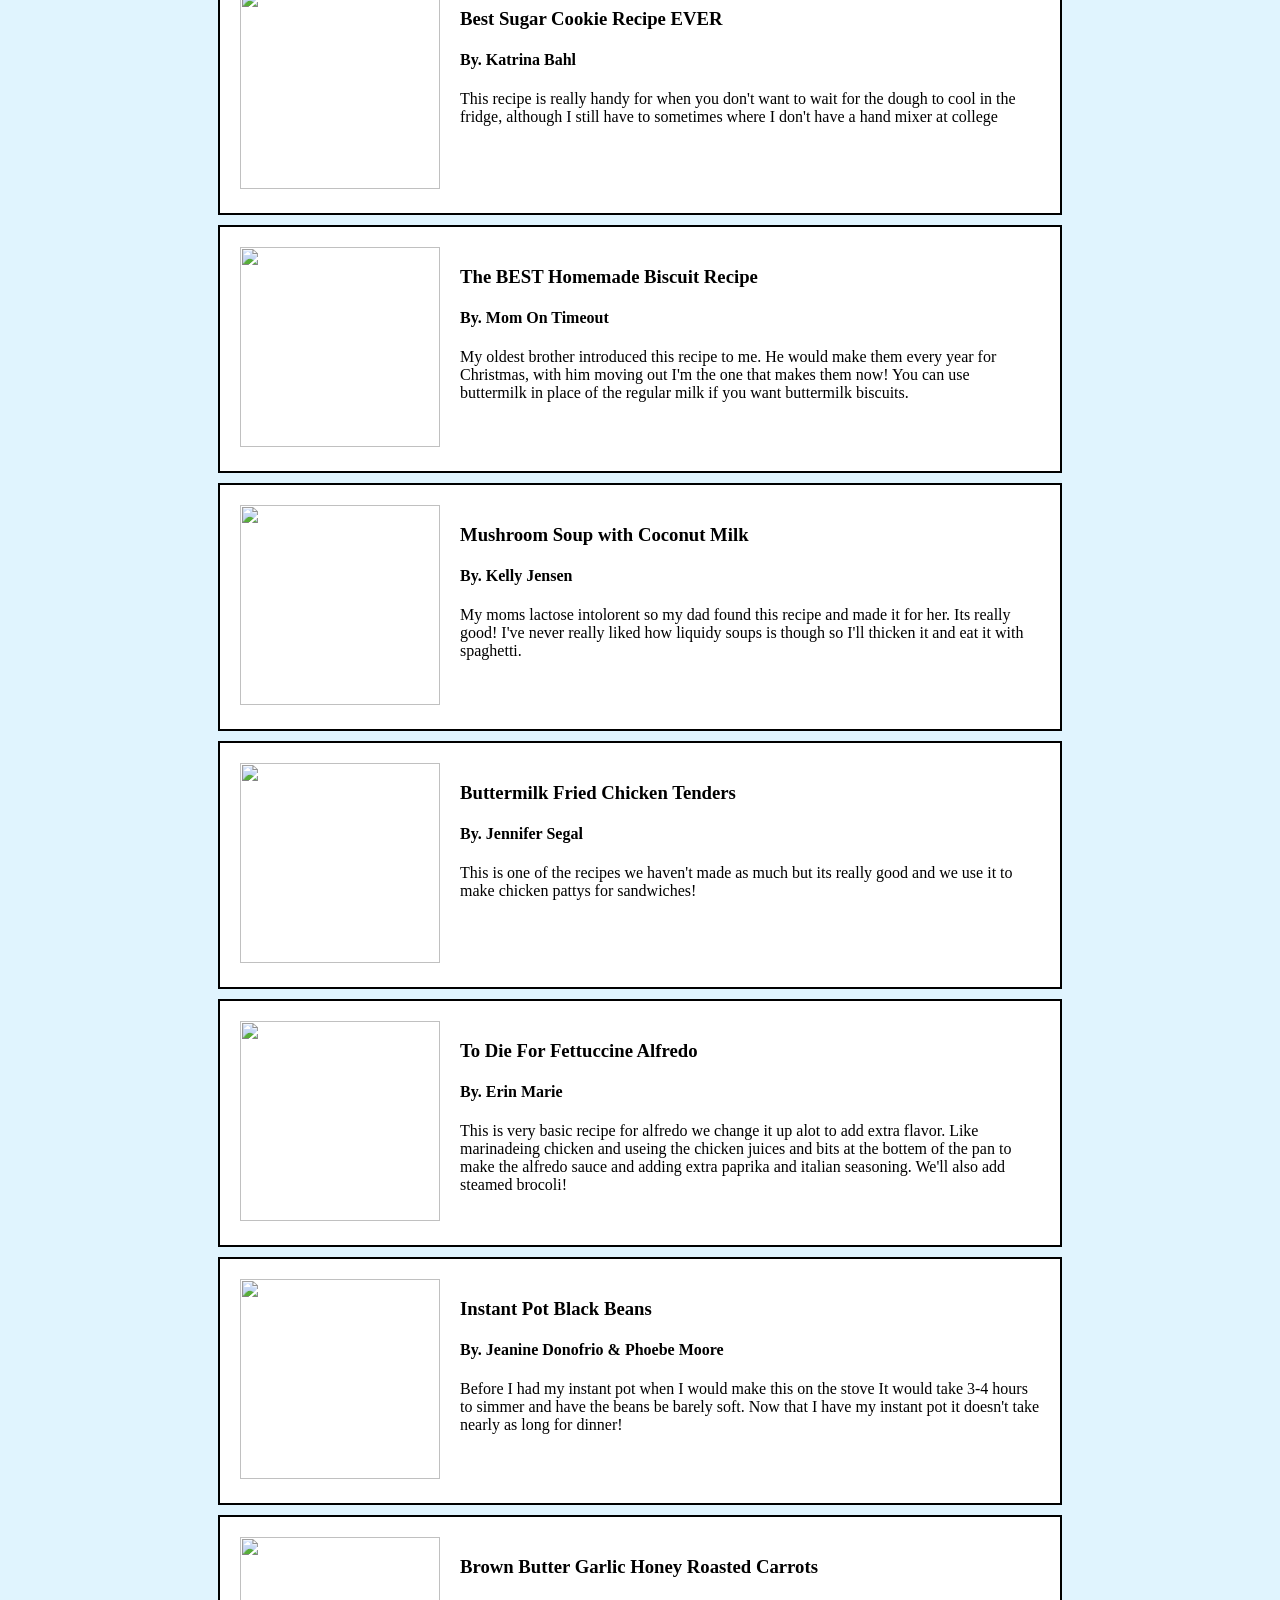
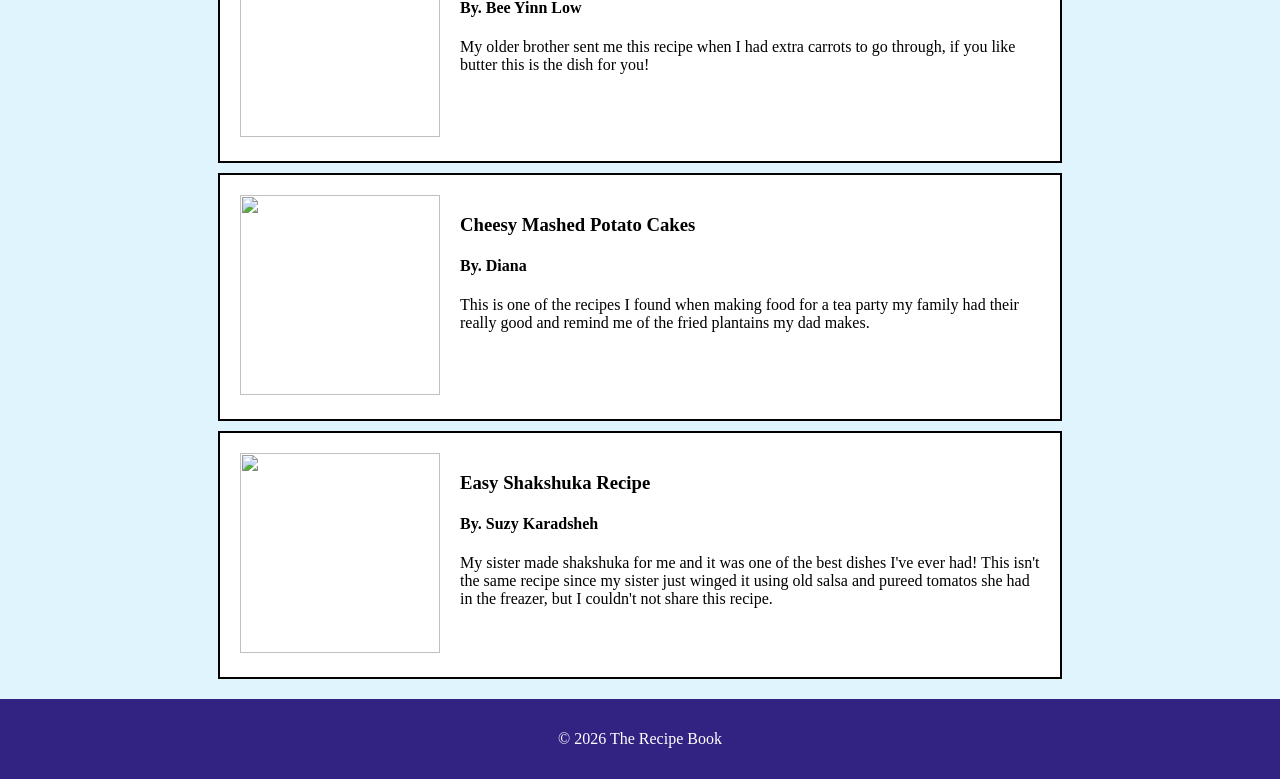
==== commit e991f438: "modified:   Script1.js 	modified:   StyleSheet1.css 	modified:   favorites.html 	modified:   index.h" ====
--- a/favorites.html
+++ b/favorites.html
@@ -15,7 +15,7 @@
 </head>
 <body>
     <header class="title"><a href="index.html">The Recipe Book</a></header>
-    <div id="navbar-placeholder"></div>
+
 <!--
 Source - https://stackoverflow.com/a/68909928
 Posted by Mendi Barel, modified by community. See post 'Timeline' for change history
@@ -23,237 +23,256 @@
 -->
 
 <script id="replace_with_navbar" src="nav.js"></script>
+<main>
+    <div class="favDesc">
+        <h2 class="arvo">Personal Favorites</h2>
+        <p>These are family favorite recipes from different websites!</p>
+    </div>
+
     <div class="recc-container">
-        <a href="https://amycakesbakes.com/cream-cheese-danish-from-scratch/">
-        <div class="flex-container">
-            <div>
-                <img class="recc-image" src="https://amycakesbakes.com/wp-content/uploads/2022/08/Homemade-Soft-Cheese-Danish-bakery-recipe.jpg">
-            </div>
-            <div>
-                <div class="recc-title">
-                    <h3 class="text">Homemade Cream Cheese Danish (from scratch)</h2>
-                    <h4 class="text">By. Amycakes Bakes</h4>
-            </div>
-                <div class="recc-Description">
-                    <p class="text">I've made a lot of cream cheese danishes over the years and different varitys of them! Peach jam, lemon jam, lemon custard, raspberry jam, etc. If i want the filling to stand out more I won't put as much almond extract and you call always replace the almond extract with vanilla extract.  </p>
-                </div>
-            </div>
-        </div>
-        </a>
-        <a href="https://www.pillsbury.com/recipes/classic-chicken-pot-pie/1401d418-ac0b-4b50-ad09-c6f1243fb992">
-        <div class="flex-container">
-            <div>
-                <img class="recc-image" src="https://mojo.generalmills.com/api/public/content/HgqAHgEWTbuBbac6hyDsVw_webp_base.webp?v=ff3d8fd0&t=191ddcab8d1c415fa10fa00a14351227">
-            </div>
-            <div>
-                <div class="recc-title">
-                    <h3 class="text">Classic Chicken Pot Pie</h2>
-                    <h4 class="text">By. Pillsbury</h4>
-                </div>
-                <div class="recc-Description">
-                    <p class="text">Typically when I make this I cook and shred my own chicken (around 1.5 pounds for each batch) and for the vegetables I'll use cans of mixed vegetable medly. You can also boil your own vegetables if you want more.</p>
-                </div>
-            </div>
-        </div>
-        
-        </a>
-        <a href="https://www.chelseasmessyapron.com/chicken-taco-marinade/">
-        <div class="flex-container">
-            <div>
-                <img class="recc-image" src="https://www.chelseasmessyapron.com/wp-content/uploads/2025/04/CHICKEN-TACO-MARINADE-CHELSEASMESSYAPRON-1200-3.jpg">
-            </div>
-            <div>
-                <div class="recc-title">
-                    <h3 class="text">Chicken Taco Marinade</h2>
-                    <h4 class="text">By. Chelsea Lords</h4>
-                </div>
-                <div class="recc-Description">
-                    <p class="text">I use this marinade any time I need shreaded chicken, even for the Chicken Pot Pie! </p>
-                </div>
-            </div>
-        </div>
-        </a>
-        <a href="https://www.melskitchencafe.com/white-and-green-chicken-enchiladas/">
-        <div class="flex-container">
-            <div>
-                <img class="recc-image" src="https://www.melskitchencafe.com/wp-content/uploads/white-chicken-enchiladas5.jpg">
-            </div>
-            <div>
-                <div class="recc-title">
-                    <h3 class="text">Creamy Green Chile Chicken Enchiladas</h2>
-                    <h4 class="text">By. Mel Gunnell</h4>
-                </div>
-                <div class="recc-Description">
-                    <p class="text">This has become a staple over the years, the whole family works together to make them! </p>
-                </div>
-            </div>
-        </div>
-        </a>
-        <a href="https://www.simplyrecipes.com/recipes/tomatillo_salsa_verde/">
-        <div class="flex-container">
-            <div>
-                <img class="recc-image" src="https://www.simplyrecipes.com/thmb/VzY_F_SBOmoGpkjUAeFUxVMhzqY=/750x0/filters:no_upscale():max_bytes(150000):strip_icc()/__opt__aboutcom__coeus__resources__content_migration__simply_recipes__uploads__2005__05__tomatillo-salsa-verde-horiz-a2-1800-72b444f130af43f78bd20afb2974818d.jpg">
-            </div>
-            <div>
-                <div class="recc-title">
-                    <h3 class="text">Tomatillo Salsa Verde</h2>
-                    <h4 class="text">By. Elise Bauer</h4>
-                </div>
-                <div class="recc-Description">
-                    <p class="text">After growing up having this its hard to go back to jarred/canned. My family typically uses it as part of the Chicken Enchilada recipe</p>
-                </div>
-            </div>
-        </div>
-        </a>
-        <a href="https://www.inkatrinaskitchen.com/best-sugar-cookie-recipe-ever/">
-        <div class="flex-container">
-            <div>
-                <img class="recc-image" src="https://www.inkatrinaskitchen.com/wp-content/uploads/2011/12/Basic-Sugar-Cookie-Dough-204wm-500x500.jpg">
-            </div>
-            <div>
-                <div class="recc-title">
-                    <h3 class="text">Best Sugar Cookie Recipe EVER</h2>
-                    <h4 class="text">By. Katrina Bahl</h4>
-                </div>
-                <div class="recc-Description">
-                    <p class="text">This recipe is really handy for when you don't want to wait for the dough, although I still have to sometimes where I don't have a hand mixer at college</p>
-                </div>
-            </div>
-        </div>
-        </a>
-        <a href="https://www.momontimeout.com/perfect-biscuits-every-time-recipe/">
-        <div class="flex-container">
-            <div>
-                <img class="recc-image" src="https://www.momontimeout.com/wp-content/uploads/2012/05/biscuit-recipe-easy-733x1000.jpg">
-            </div>
-            <div>
-                <div class="recc-title">
-                    <h3 class="text">The BEST Homemade Biscuit Recipe</h2>
-                    <h4 class="text">By. Mom On Timeout</h4>
-                </div>
-                <div class="recc-Description">
-                    <p class="text">My oldest brother introduced this recipe to me. He would make them every year for Christmas, with him moving out I'm the one that makes them now! You can use buttermilk in place of the regular milk if you want buttermilk biscuits.</p>
-                </div>
-            </div>
-        </div>
-        </a>
-        <a href="https://theherbeevore.com/coconut-milk-cream-of-mushroom-soup-vegan-gluten-free/#recipe">
-        <div class="flex-container">
-            <div>
-                <img class="recc-image" src="https://bunny-wp-pullzone-o9omkl6wkh.b-cdn.net/wp-content/uploads/2024/06/wp-17193378786106438917406435243145-500x500.jpg">
-            </div>
-            <div>
-                <div class="recc-title">
-                    <h3 class="text">Mushroom Soup with Coconut Milk</h2>
-                    <h4 class="text">By. Kelly Jensen</h4>
-                </div>
-                <div class="recc-Description">
-                    <p class="text">My moms lactose intolorent so my dad found this recipe and made it for her. Its really good! I've never really liked how liquidy soups is though so I'll thicken it and eat it with spaghetti.</p>
-                </div>
-            </div>
-        </div>
-        </a>
-        <a href="https://www.onceuponachef.com/recipes/buttermilk-fried-chicken-tenders-2.html#tabrecipe">
-        <div class="flex-container">
-            <div>
-                <img class="recc-image" src="https://www.onceuponachef.com/images/2012/01/buttermilk-chicken-tenders.jpg">
-            </div>
-            <div>
-                <div class="recc-title">
-                    <h3 class="text">Buttermilk Fried Chicken Tenders</h2>
-                    <h4 class="text">By. Jennifer Segal</h4>
-                </div>
-                <div class="recc-Description">
-                    <p class="text">This is one of the recipes we haven't made as much but its really good and we use it to make chicken pattys for sandwiches!</p>
-                </div>
-            </div>
-        </div>
-        </a>
-        <a href="https://www.allrecipes.com/recipe/23431/to-die-for-fettuccine-alfredo/">
-        <div class="flex-container">
-            <div>
-                <img class="recc-image" src="https://www.allrecipes.com/thmb/MAeksViP1EGIJWy0_rvwJ0UW5ZQ=/750x0/filters:no_upscale():max_bytes(150000):strip_icc()/AR-23431-to-die-for-fettuccine-alfredo-DDMFS-beauty-3x4-b64d36c7ff314cb39774e261c5b18352.jpg">
-            </div>
-            <div>
-                <div class="recc-title">
-                    <h3 class="text">To Die For Fettuccine Alfredo</h2>
-                    <h4 class="text">By. Erin Marie</h4>
-                </div>
-                <div class="recc-Description">
-                    <p class="text">This is very basic recipe for alfredo we change it up alot to add extra flavor. Like marinadeing the chicken and useing the chicken juices and bits at the bottem of the pan to make the alfredo sauce and adding extra paprika and italian seasoning. We'll also add steamed brocoli! </p>
-                </div>
-            </div>
-        </div>
-        </a>
-        <a href="https://www.loveandlemons.com/instant-pot-black-beans/#wprm-recipe-container-60043">
-        <div class="flex-container">
-            <div>
-                <img class="recc-image" src="https://cdn.loveandlemons.com/wp-content/uploads/2021/09/instant-pot-black-bean-recipe-774x1024.jpg">
-            </div>
-            <div>
-                <div class="recc-title">
-                    <h3 class="text">Instant Pot Black Beans</h2>
-                    <h4 class="text">By. Jeanine Donofrio & Phoebe Moore</h4>
-            </div>
-                <div class="recc-Description">
-                    <p class="text">Before I had my instant pot when I would make this on the stove It would take 3-4 hours to simmer and have the beans be barely soft. Now that I have my instant pot it doesn't take nearly as long for dinner!</p>
-                </div>
-            </div>
-        </div>
-        </a>
-        <a href="https://rasamalaysia.com/brown-butter-garlic-honey-roasted-carrots/">
-        <div class="flex-container">
-            <div>
-                <img class="recc-image" src="https://rasamalaysia.com/wp-content/uploads/2016/09/brown-butter-garlic-honey-roasted-potatoes.jpg">
-            </div>
-            <div>
-                <div class="recc-title">
-                    <h3 class="text">Brown Butter Garlic Honey Roasted Carrots</h2>
-                    <h4 class="text">By. Bee Yinn Low</h4>
-                </div>
-                <div class="recc-Description">
-                    <p class="text">My older brother sent me this recipe when I had extra carrots to go through, if you like butter this is the dish for you!</p>
-                </div>
-            </div>
-        </div>
-        </a>
-        <a href="https://littlesunnykitchen.com/cheesy-mashed-potato-cakes/">
-        <div class="flex-container">
-            <div>
-                <img class="recc-image" src="https://littlesunnykitchen.com/wp-content/uploads/2016/07/Potato-cakes-8.jpg">
-            </div>
-            <div>
-                <div class="recc-title">
-                    <h3 class="text">Cheesy Mashed Potato Cakes</h2>
-                    <h4 class="text">By. Diana</h4>
-                </div>
-                <div class="recc-Description">
-                    <p class="text">This is one of the recipes I found when making food for a tea party my family had their really good and remind me of the plantains my dad makes.</p>
-                </div>
-            </div>
-        </div>
-        </a>    
-        <a href="https://www.themediterraneandish.com/shakshuka-recipe/">
-        <div class="flex-container">
-            <div>
-                <img class="recc-image" src="https://www.themediterraneandish.com/wp-content/uploads/2017/01/Shakshuka-Recipe-The-Mediterranean-Dish-101.jpg">
-            </div>
-            <div>
-                <div class="recc-title">
-                    <h3 class="text">Easy Shakshuka Recipe</h2>
-                    <h4 class="text">By. Suzy Karadsheh</h4>
-                </div>
-                <div class="recc-Description">
-                    <p class="text">My sister made shakshuka for me and it was one of the best dishes I've ever had! This isn't the same recipe since my sister just winged it using old salsa and pureed tomatos she had in the freazer, but I couldn't not share this recipe.</p>
-                </div>
-            </div>
-        </div>
-        </a>  
+
+        <div class="flex-container">
+            <a href="https://amycakesbakes.com/cream-cheese-danish-from-scratch/">
+                <div>
+                    <img class="recc-image" src="https://amycakesbakes.com/wp-content/uploads/2022/08/Homemade-Soft-Cheese-Danish-bakery-recipe.jpg">
+                </div>
+                <div>
+                    <div class="recc-title">
+                        <h3 class="text">Homemade Cream Cheese Danish (from scratch)</h3>
+                        <h4 class="text">By. Amycakes Bakes</h4>
+                    </div>
+                    <div class="recc-Description">
+                        <p class="text">I've made a lot of cream cheese danishes over the years and different varitys of them! Peach jam, lemon jam, lemon custard, raspberry jam, etc. If i want the filling to stand out more I won't put as much almond extract and you call always replace the almond extract with vanilla extract.</p>
+                    </div>
+                </div>
+            </a>
+        </div>
+
+        <div class="flex-container">
+            <a href="https://www.pillsbury.com/recipes/classic-chicken-pot-pie/1401d418-ac0b-4b50-ad09-c6f1243fb992">
+                <div>
+                    <img class="recc-image" src="https://mojo.generalmills.com/api/public/content/HgqAHgEWTbuBbac6hyDsVw_webp_base.webp?v=ff3d8fd0&t=191ddcab8d1c415fa10fa00a14351227">
+                </div>
+                <div>
+                    <div class="recc-title">
+                        <h3 class="text">Classic Chicken Pot Pie</h3>
+                        <h4 class="text">By. Pillsbury</h4>
+                    </div>
+                    <div class="recc-Description">
+                        <p class="text">Typically when I make this I cook and shred my own chicken (around 1.5 pounds for each batch) and for the vegetables I'll use cans of mixed vegetable medly. You can also boil your own vegetables if you want more.</p>
+                    </div>
+                </div>
+            </a>
+        </div>
+
+        <div class="flex-container">
+            <a href="https://www.chelseasmessyapron.com/chicken-taco-marinade/">
+                <div>
+                    <img class="recc-image" src="https://www.chelseasmessyapron.com/wp-content/uploads/2025/04/CHICKEN-TACO-MARINADE-CHELSEASMESSYAPRON-1200-3.jpg">
+                </div>
+                <div>
+                    <div class="recc-title">
+                        <h3 class="text">Chicken Taco Marinade</h3>
+                        <h4 class="text">By. Chelsea Lords</h4>
+                    </div>
+                    <div class="recc-Description">
+                        <p class="text">I use this marinade any time I need shreaded chicken, even for the Chicken Pot Pie!</p>
+                    </div>
+                </div>
+            </a>
+        </div>
+
+        <div class="flex-container">
+            <a href="https://www.melskitchencafe.com/white-and-green-chicken-enchiladas/">
+                <div>
+                    <img class="recc-image" src="https://www.melskitchencafe.com/wp-content/uploads/white-chicken-enchiladas5.jpg">
+                </div>
+                <div>
+                    <div class="recc-title">
+                        <h3 class="text">Creamy Green Chile Chicken Enchiladas</h3>
+                        <h4 class="text">By. Mel Gunnell</h4>
+                    </div>
+                    <div class="recc-Description">
+                        <p class="text">This has become a staple over the years, the whole family works together to make them!</p>
+                    </div>
+                </div>
+            </a>
+        </div>
+
+        <div class="flex-container">
+            <a href="https://www.simplyrecipes.com/recipes/tomatillo_salsa_verde/">
+                <div>
+                    <img class="recc-image" src="https://www.simplyrecipes.com/thmb/VzY_F_SBOmoGpkjUAeFUxVMhzqY=/750x0/filters:no_upscale():max_bytes(150000):strip_icc()/__opt__aboutcom__coeus__resources__content_migration__simply_recipes__uploads__2005__05__tomatillo-salsa-verde-horiz-a2-1800-72b444f130af43f78bd20afb2974818d.jpg">
+                </div>
+                <div>
+                    <div class="recc-title">
+                        <h3 class="text">Tomatillo Salsa Verde</h3>
+                        <h4 class="text">By. Elise Bauer</h4>
+                    </div>
+                    <div class="recc-Description">
+                        <p class="text">After growing up having this its hard to go back to jarred/canned. My family typically uses it as part of the Chicken Enchilada recipe</p>
+                    </div>
+                </div>
+            </a>
+        </div>
+
+        <div class="flex-container">
+            <a href="https://www.inkatrinaskitchen.com/best-sugar-cookie-recipe-ever/">
+                <div>
+                    <img class="recc-image" src="https://www.inkatrinaskitchen.com/wp-content/uploads/2011/12/Basic-Sugar-Cookie-Dough-204wm-500x500.jpg">
+                </div>
+                <div>
+                    <div class="recc-title">
+                        <h3 class="text">Best Sugar Cookie Recipe EVER</h3>
+                        <h4 class="text">By. Katrina Bahl</h4>
+                    </div>
+                    <div class="recc-Description">
+                        <p class="text">This recipe is really handy for when you don't want to wait for the dough to cool in the fridge, although I still have to sometimes where I don't have a hand mixer at college</p>
+                    </div>
+                </div>
+            </a>
+        </div>
+
+        <div class="flex-container">
+            <a href="https://www.momontimeout.com/perfect-biscuits-every-time-recipe/">
+                <div>
+                    <img class="recc-image" src="https://www.momontimeout.com/wp-content/uploads/2012/05/biscuit-recipe-easy-733x1000.jpg">
+                </div>
+                <div>
+                    <div class="recc-title">
+                        <h3 class="text">The BEST Homemade Biscuit Recipe</h3>
+                        <h4 class="text">By. Mom On Timeout</h4>
+                    </div>
+                    <div class="recc-Description">
+                        <p class="text">My oldest brother introduced this recipe to me. He would make them every year for Christmas, with him moving out I'm the one that makes them now! You can use buttermilk in place of the regular milk if you want buttermilk biscuits.</p>
+                    </div>
+                </div>
+            </a>
+        </div>
+
+        <div class="flex-container">
+            <a href="https://theherbeevore.com/coconut-milk-cream-of-mushroom-soup-vegan-gluten-free/#recipe">
+                <div>
+                    <img class="recc-image" src="https://bunny-wp-pullzone-o9omkl6wkh.b-cdn.net/wp-content/uploads/2024/06/wp-17193378786106438917406435243145-500x500.jpg">
+                </div>
+                <div>
+                    <div class="recc-title">
+                        <h3 class="text">Mushroom Soup with Coconut Milk</h3>
+                        <h4 class="text">By. Kelly Jensen</h4>
+                    </div>
+                    <div class="recc-Description">
+                        <p class="text">My moms lactose intolorent so my dad found this recipe and made it for her. Its really good! I've never really liked how liquidy soups is though so I'll thicken it and eat it with spaghetti.</p>
+                    </div>
+                </div>
+            </a>
+        </div>
+
+        <div class="flex-container">
+            <a href="https://www.onceuponachef.com/recipes/buttermilk-fried-chicken-tenders-2.html#tabrecipe">
+                <div>
+                    <img class="recc-image" src="https://www.onceuponachef.com/images/2012/01/buttermilk-chicken-tenders.jpg">
+                </div>
+                <div>
+                    <div class="recc-title">
+                        <h3 class="text">Buttermilk Fried Chicken Tenders</h3>
+                        <h4 class="text">By. Jennifer Segal</h4>
+                    </div>
+                    <div class="recc-Description">
+                        <p class="text">This is one of the recipes we haven't made as much but its really good and we use it to make chicken pattys for sandwiches!</p>
+                    </div>
+                </div>
+            </a>
+        </div>
+
+        <div class="flex-container">
+            <a href="https://www.allrecipes.com/recipe/23431/to-die-for-fettuccine-alfredo/">
+                <div>
+                    <img class="recc-image" src="https://www.allrecipes.com/thmb/MAeksViP1EGIJWy0_rvwJ0UW5ZQ=/750x0/filters:no_upscale():max_bytes(150000):strip_icc()/AR-23431-to-die-for-fettuccine-alfredo-DDMFS-beauty-3x4-b64d36c7ff314cb39774e261c5b18352.jpg">
+                </div>
+                <div>
+                    <div class="recc-title">
+                        <h3 class="text">To Die For Fettuccine Alfredo</h3>
+                        <h4 class="text">By. Erin Marie</h4>
+                    </div>
+                    <div class="recc-Description">
+                        <p class="text">This is very basic recipe for alfredo we change it up alot to add extra flavor. Like marinadeing chicken and useing the chicken juices and bits at the bottem of the pan to make the alfredo sauce and adding extra paprika and italian seasoning. We'll also add steamed brocoli!</p>
+                    </div>
+                </div>
+            </a>
+        </div>
+
+        <div class="flex-container">
+            <a href="https://www.loveandlemons.com/instant-pot-black-beans/#wprm-recipe-container-60043">
+                <div>
+                    <img class="recc-image" src="https://cdn.loveandlemons.com/wp-content/uploads/2021/09/instant-pot-black-bean-recipe-774x1024.jpg">
+                </div>
+                <div>
+                    <div class="recc-title">
+                        <h3 class="text">Instant Pot Black Beans</h3>
+                        <h4 class="text">By. Jeanine Donofrio & Phoebe Moore</h4>
+                    </div>
+                    <div class="recc-Description">
+                        <p class="text">Before I had my instant pot when I would make this on the stove It would take 3-4 hours to simmer and have the beans be barely soft. Now that I have my instant pot it doesn't take nearly as long for dinner!</p>
+                    </div>
+                </div>
+            </a>
+        </div>
+
+        <div class="flex-container">
+            <a href="https://rasamalaysia.com/brown-butter-garlic-honey-roasted-carrots/">
+                <div>
+                    <img class="recc-image" src="https://rasamalaysia.com/wp-content/uploads/2016/09/brown-butter-garlic-honey-roasted-potatoes.jpg">
+                </div>
+                <div>
+                    <div class="recc-title">
+                        <h3 class="text">Brown Butter Garlic Honey Roasted Carrots</h3>
+                        <h4 class="text">By. Bee Yinn Low</h4>
+                    </div>
+                    <div class="recc-Description">
+                        <p class="text">My older brother sent me this recipe when I had extra carrots to go through, if you like butter this is the dish for you!</p>
+                    </div>
+                </div>
+            </a>
+        </div>
+
+        <div class="flex-container">
+            <a href="https://littlesunnykitchen.com/cheesy-mashed-potato-cakes/">
+                <div>
+                    <img class="recc-image" src="https://littlesunnykitchen.com/wp-content/uploads/2016/07/Potato-cakes-8.jpg">
+                </div>
+                <div>
+                    <div class="recc-title">
+                        <h3 class="text">Cheesy Mashed Potato Cakes</h3>
+                        <h4 class="text">By. Diana</h4>
+                    </div>
+                    <div class="recc-Description">
+                        <p class="text">This is one of the recipes I found when making food for a tea party my family had their really good and remind me of the fried plantains my dad makes.</p>
+                    </div>
+                </div>
+            </a>
+        </div>
+
+        <div class="flex-container">
+            <a href="https://www.themediterraneandish.com/shakshuka-recipe/">
+                <div>
+                    <img class="recc-image" src="https://www.themediterraneandish.com/wp-content/uploads/2017/01/Shakshuka-Recipe-The-Mediterranean-Dish-101.jpg">
+                </div>
+                <div>
+                    <div class="recc-title">
+                        <h3 class="text">Easy Shakshuka Recipe</h3>
+                        <h4 class="text">By. Suzy Karadsheh</h4>
+                    </div>
+                    <div class="recc-Description">
+                        <p class="text">My sister made shakshuka for me and it was one of the best dishes I've ever had! This isn't the same recipe since my sister just winged it using old salsa and pureed tomatos she had in the freazer, but I couldn't not share this recipe.</p>
+                    </div>
+                </div>
+            </a>
+        </div>
     </div>
-
-    <footer class="bottom">
-        <div></div>
-    </footer>
+</main>
+<footer>
+    <p>© 2026 The Recipe Book</p>
+</footer>
 </body>
 
 </html>
--- a/StyleSheet1.css
+++ b/StyleSheet1.css
@@ -1,4 +1,6 @@
-﻿@font-face {
+﻿@import url('https://fonts.googleapis.com/css2?family=Allison&family=Arvo:ital,wght@0,400;0,700;1,400;1,700&family=Bpmf+Huninn&display=swap');
+
+@font-face {
     font-family: apor; 
     src: url(Apricot.otf); 
 }
@@ -8,10 +10,37 @@
         flex-direction: column;
     }
 
-    .leftsidebtn {
+    .leftside {
         width: 100%;
     }
 }
+
+html * {
+    font-family: "Bpmf Huninn";
+}
+
+.header {
+    background-color: white;
+}
+
+.container h2 {
+    font-family: "Arvo", sans-serif;
+}
+
+html, body {
+    height: 100%;
+    margin: 0;
+}
+
+
+.favDesc{
+    text-align: center;
+    background-color: white;
+    margin: 10px auto;
+    width: 50%;
+    padding: 10px;
+}
+
 
 /*Nav Bar*/
 .title {
@@ -21,7 +50,7 @@
     border: 3px solid #a4c2f4ff;
     font-size: 50px;
     font-kerning: none;
-    margin-bottom: 8px;
+    margin: 8px;
 }
 
 body header a {
@@ -56,8 +85,6 @@
 
 /* Main Page Start */
 
-
-/*don't know where this goes -  find out*/
 #list {
     background-color: transparent;
     display: block;
@@ -65,17 +92,7 @@
 }
 
 
-.leftsidebtn button {
-    width: 100%;
-    margin: 20px 0;
-    padding: 20px;
-    background-color: #322382ff;
-    border: 1px solid #a4c2f4ff;
-    color: white;
-    cursor: pointer;
-    border-radius: 12px;
-    white-space: nowrap;
-}
+
 
 
 
@@ -93,17 +110,45 @@
 }
 */
 
-
-
-
-.leftsidebtn {
-    flex: 0 0 250px;
+body {
+    margin: 0;
+    background-color: #e0f4fe;
+    display: flex;
+    flex-direction: column;
+}
+
+.leftside button {
+    width: 100%;
+    margin: 20px 0;
     padding: 20px;
+    background-color: #322382ff;
+    border: 1px solid #a4c2f4ff;
+    color: white;
+    cursor: pointer;
+    border-radius: 12px;
+    white-space: nowrap;
+}
+
+
+.leftside {
+    background-color: #ceebfe;
+    width: 30%;
+    float: left;
+    margin: 2%;
+    padding: 1%;
+}
+
+.center {
+    text-align: center;
 }
 
 .main {
-    flex: 1;
-    padding: 20px;
+    font-family: "Arvo", serif;
+    background-color: white;
+    width: 50%;
+    float: left;
+    margin: 2%;
+    padding: 1.5%;
 }
 
 .container {
@@ -120,13 +165,6 @@
     align-items: center;
 }
 
-html * {
-    font-family: "Bpmf Huninn";
-}
-
-.text{
-    font-family: "Bpmf Huninn";
-}
 
 .flex-container {
     display: flex;
@@ -137,7 +175,16 @@
     width: 800px;
     margin: auto;
     margin-top: 10px;
+    background-color: white;
 }  
+
+.flex-container a{
+    display: flex;
+    gap: 20px;
+    color: inherit;
+    text-decoration: none;
+}  
+
 
 a {
   color: black;
@@ -164,11 +211,24 @@
 
 .recipe-card-container {
     width: 250px;
+    background-color: white;
+    margin: 10px;
+    padding: 5px;
+    text-align: center;
+    border-radius: 12px;
+}
+
+.recipe-card-container hover {
+    box-shadow: 0 4px 10px rgba(0,0,0,0.1);
+
 }
 
 .recipe-image{
     width: 200px;
     height: 200px;
+    display: block;
+    margin: 0 auto;
+    margin-top: 5px;
 }
 
 
@@ -211,3 +271,24 @@
     height: 300px;
     width: 500px;
 }
+
+
+/*Footer*/
+footer {
+    clear: both;
+    text-align: center;
+    padding: 15px;
+    background-color: #322382;
+    color: white;
+    margin-top: 20px;
+    font-family: "Arvo", serif;
+}
+/*footer end*/
+
+.arvo {
+    font-family: "Arvo", serif;
+}
+
+main {
+    flex: 1;
+}
